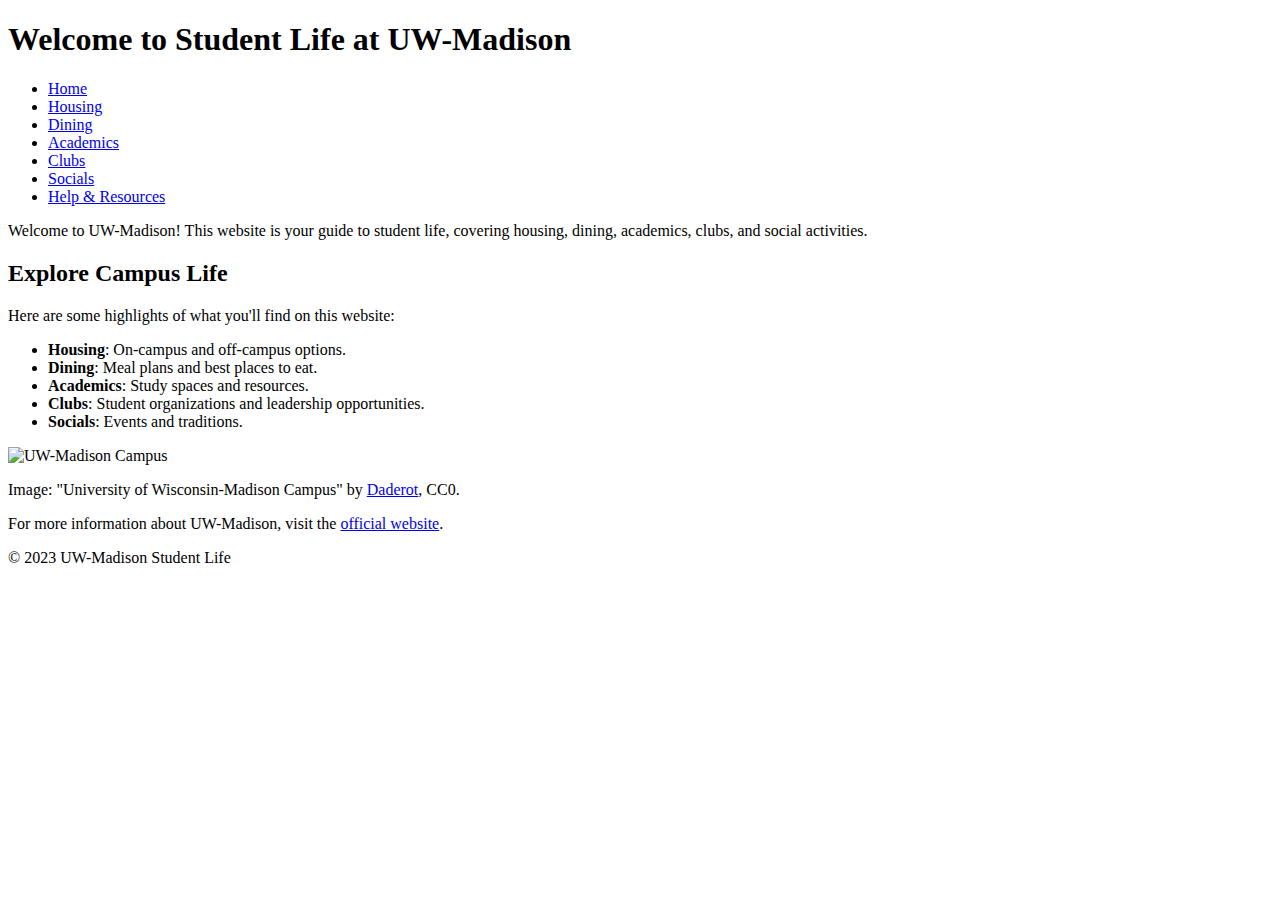
==== index.html @ 09773334 "Update index.html" ====
<!DOCTYPE html>
<html lang="en">
<head>
    <meta charset="UTF-8">
    <meta name="viewport" content="width=device-width, initial-scale=1.0">
    <title>Student Life at UW-Madison</title>
    <link rel="stylesheet" href="styles.css">
</head>
<body>
    <header>
        <h1>Welcome to Student Life at UW-Madison</h1>
        <nav>
            <ul>
                <li><a href="index.html">Home</a></li>
                <li><a href="Housing.html">Housing</a></li>
                <li><a href="Dining.html">Dining</a></li>
                <li><a href="Academics.html">Academics</a></li>
                <li><a href="Clubs.html">Clubs</a></li>
                <li><a href="Socials.html">Socials</a></li>
                <li><a href="Helpresources.html">Help & Resources</a></li>
            </ul>
        </nav>
    </header>
    <main>
        <p>Welcome to UW-Madison! This website is your guide to student life, covering housing, dining, academics, clubs, and social activities.</p>
        <h2>Explore Campus Life</h2>
        <p>Here are some highlights of what you'll find on this website:</p>
        <ul>
            <li><strong>Housing</strong>: On-campus and off-campus options.</li>
            <li><strong>Dining</strong>: Meal plans and best places to eat.</li>
            <li><strong>Academics</strong>: Study spaces and resources.</li>
            <li><strong>Clubs</strong>: Student organizations and leadership opportunities.</li>
            <li><strong>Socials</strong>: Events and traditions.</li>
        </ul>
        <img src="https://upload.wikimedia.org/wikipedia/commons/thumb/7/7d/University_of_Wisconsin-Madison_campus_%28cropped%29.jpg/800px-University_of_Wisconsin-Madison_campus_%28cropped%29.jpg" alt="UW-Madison Campus" width="500">
        <p class="attribution">Image: "University of Wisconsin-Madison Campus" by <a href="https://commons.wikimedia.org/wiki/File:University_of_Wisconsin-Madison_campus_(cropped).jpg" target="_blank">Daderot</a>, CC0.</p>
        <p>For more information about UW-Madison, visit the <a href="https://www.wisc.edu" target="_blank">official website</a>.</p>
    </main>
    <footer>
        <p>&copy; 2023 UW-Madison Student Life</p>
    </footer>
</body>
</html>
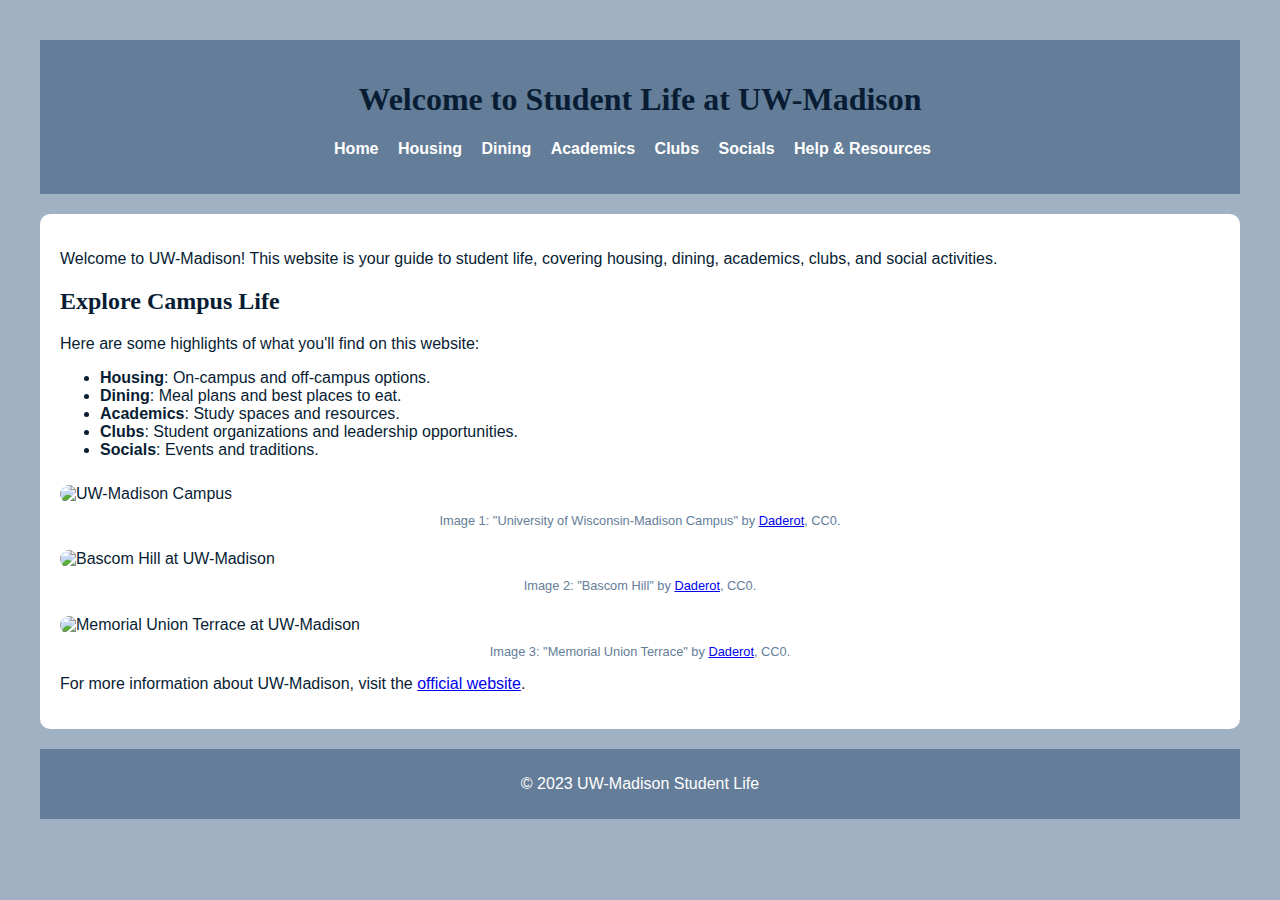
==== commit 2301d3c3: "Update index.html" ====
--- a/index.html
+++ b/index.html
@@ -32,8 +32,19 @@
             <li><strong>Clubs</strong>: Student organizations and leadership opportunities.</li>
             <li><strong>Socials</strong>: Events and traditions.</li>
         </ul>
+
+        <!-- Image 1: UW-Madison Campus -->
         <img src="https://upload.wikimedia.org/wikipedia/commons/thumb/7/7d/University_of_Wisconsin-Madison_campus_%28cropped%29.jpg/800px-University_of_Wisconsin-Madison_campus_%28cropped%29.jpg" alt="UW-Madison Campus" width="500">
-        <p class="attribution">Image: "University of Wisconsin-Madison Campus" by <a href="https://commons.wikimedia.org/wiki/File:University_of_Wisconsin-Madison_campus_(cropped).jpg" target="_blank">Daderot</a>, CC0.</p>
+        <p class="attribution">Image 1: "University of Wisconsin-Madison Campus" by <a href="https://commons.wikimedia.org/wiki/File:University_of_Wisconsin-Madison_campus_(cropped).jpg" target="_blank">Daderot</a>, CC0.</p>
+
+        <!-- Image 2: Bascom Hill -->
+        <img src="https://upload.wikimedia.org/wikipedia/commons/thumb/1/1f/Bascom_Hill_from_Observatory_Drive.jpg/800px-Bascom_Hill_from_Observatory_Drive.jpg" alt="Bascom Hill at UW-Madison" width="500">
+        <p class="attribution">Image 2: "Bascom Hill" by <a href="https://commons.wikimedia.org/wiki/File:Bascom_Hill_from_Observatory_Drive.jpg" target="_blank">Daderot</a>, CC0.</p>
+
+        <!-- Image 3: Memorial Union Terrace -->
+        <img src="https://upload.wikimedia.org/wikipedia/commons/thumb/3/3f/University_of_Wisconsin-Madison_Student_Union.jpg/800px-University_of_Wisconsin-Madison_Student_Union.jpg" alt="Memorial Union Terrace at UW-Madison" width="500">
+        <p class="attribution">Image 3: "Memorial Union Terrace" by <a href="https://commons.wikimedia.org/wiki/File:University_of_Wisconsin-Madison_Student_Union.jpg" target="_blank">Daderot</a>, CC0.</p>
+
         <p>For more information about UW-Madison, visit the <a href="https://www.wisc.edu" target="_blank">official website</a>.</p>
     </main>
     <footer>
--- a/styles.css
+++ b/styles.css
@@ -0,0 +1,69 @@
+body {
+    font-family: Arial, sans-serif;
+    background-color: #a0b1c3;
+    color: #081D33;
+    margin: 20px;
+    padding: 20px;
+}
+
+header {
+    background-color: #647d98;
+    padding: 20px;
+    text-align: center;
+    color: white;
+}
+
+h1, h2 {
+    font-family: Georgia, serif;
+    color: #081D33;
+}
+
+nav ul {
+    list-style-type: none;
+    padding: 0;
+}
+
+nav ul li {
+    display: inline;
+    margin-right: 15px;
+}
+
+nav ul li a {
+    color: white;
+    text-decoration: none;
+    font-weight: bold;
+}
+
+nav ul li a:hover {
+    text-decoration: underline;
+}
+
+main {
+    background-color: white;
+    padding: 20px;
+    border-radius: 10px;
+    margin-top: 20px;
+}
+
+img {
+    margin-top: 10px;
+    border-radius: 10px;
+    width: 100%;
+    max-width: 500px;
+    height: auto;
+}
+
+.attribution {
+    font-size: 0.8em;
+    color: #647d98;
+    text-align: center;
+    margin-top: 10px;
+}
+
+footer {
+    text-align: center;
+    margin-top: 20px;
+    padding: 10px;
+    background-color: #647d98;
+    color: white;
+}
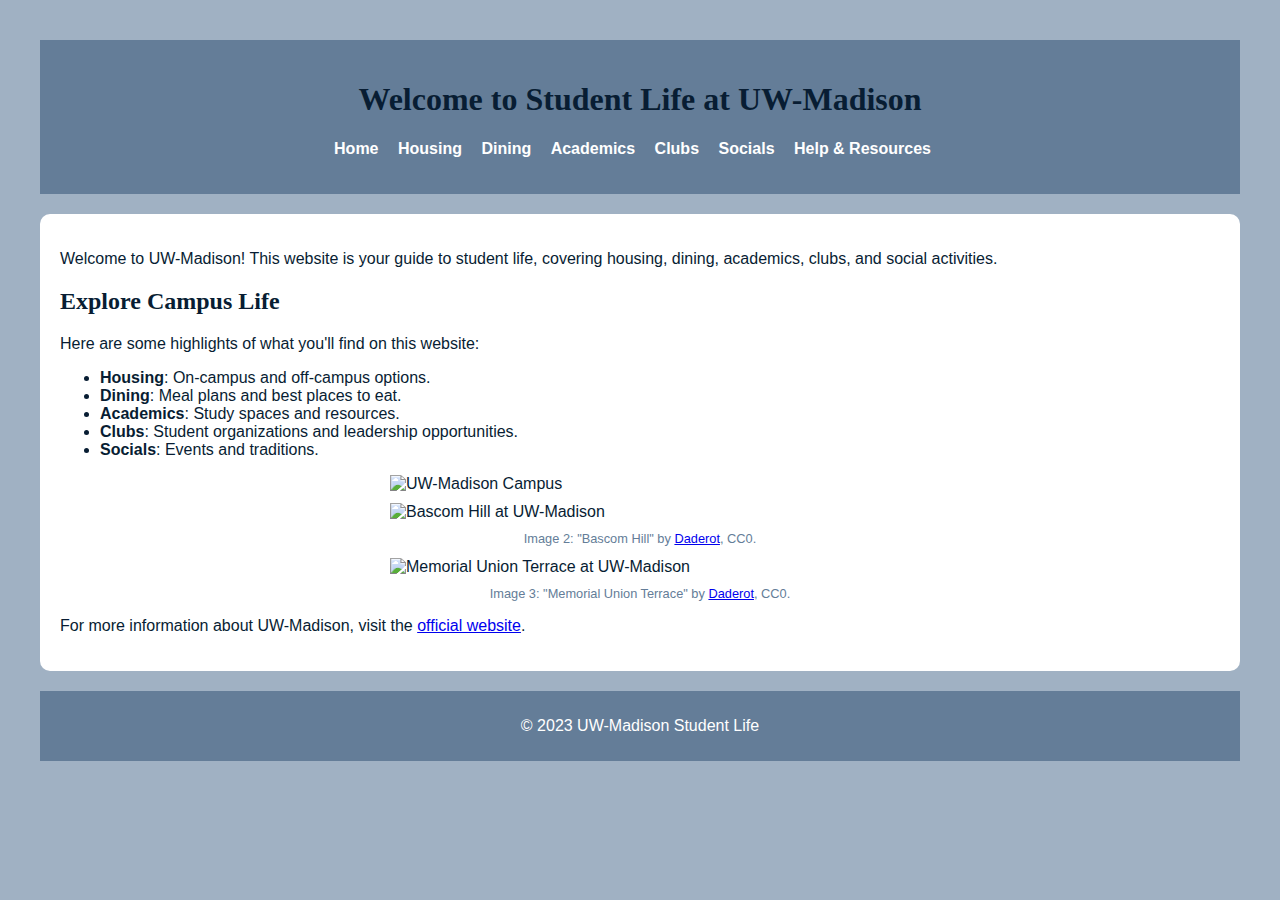
==== commit 42268505: "Update index.html" ====
--- a/index.html
+++ b/index.html
@@ -34,15 +34,14 @@
         </ul>
 
         <!-- Image 1: UW-Madison Campus -->
-        <img src="https://upload.wikimedia.org/wikipedia/commons/thumb/7/7d/University_of_Wisconsin-Madison_campus_%28cropped%29.jpg/800px-University_of_Wisconsin-Madison_campus_%28cropped%29.jpg" alt="UW-Madison Campus" width="500">
-        <p class="attribution">Image 1: "University of Wisconsin-Madison Campus" by <a href="https://commons.wikimedia.org/wiki/File:University_of_Wisconsin-Madison_campus_(cropped).jpg" target="_blank">Daderot</a>, CC0.</p>
+       <img src="https://images.unsplash.com/photo-1523580846011-d3a5bc25702b?ixlib=rb-1.2.1&auto=format&fit=crop&w=500&q=60" alt="UW-Madison Campus" width="500">
 
         <!-- Image 2: Bascom Hill -->
-        <img src="https://upload.wikimedia.org/wikipedia/commons/thumb/1/1f/Bascom_Hill_from_Observatory_Drive.jpg/800px-Bascom_Hill_from_Observatory_Drive.jpg" alt="Bascom Hill at UW-Madison" width="500">
+        <img src="https://upload.wikimedia.org/wikipedia/commons/1/1f/Bascom_Hill_from_Observatory_Drive.jpg" alt="Bascom Hill at UW-Madison">
         <p class="attribution">Image 2: "Bascom Hill" by <a href="https://commons.wikimedia.org/wiki/File:Bascom_Hill_from_Observatory_Drive.jpg" target="_blank">Daderot</a>, CC0.</p>
 
         <!-- Image 3: Memorial Union Terrace -->
-        <img src="https://upload.wikimedia.org/wikipedia/commons/thumb/3/3f/University_of_Wisconsin-Madison_Student_Union.jpg/800px-University_of_Wisconsin-Madison_Student_Union.jpg" alt="Memorial Union Terrace at UW-Madison" width="500">
+        <img src="https://upload.wikimedia.org/wikipedia/commons/3/3f/University_of_Wisconsin-Madison_Student_Union.jpg" alt="Memorial Union Terrace at UW-Madison">
         <p class="attribution">Image 3: "Memorial Union Terrace" by <a href="https://commons.wikimedia.org/wiki/File:University_of_Wisconsin-Madison_Student_Union.jpg" target="_blank">Daderot</a>, CC0.</p>
 
         <p>For more information about UW-Madison, visit the <a href="https://www.wisc.edu" target="_blank">official website</a>.</p>
--- a/styles.css
+++ b/styles.css
@@ -46,11 +46,11 @@
 }
 
 img {
-    margin-top: 10px;
-    border-radius: 10px;
-    width: 100%;
-    max-width: 500px;
-    height: auto;
+    width: 100%; /* Makes the image responsive */
+    max-width: 500px; /* Limits the maximum width */
+    height: auto; /* Maintains aspect ratio */
+    display: block; /* Ensures the image doesn't have extra space below */
+    margin: 10px auto; /* Centers the image */
 }
 
 .attribution {
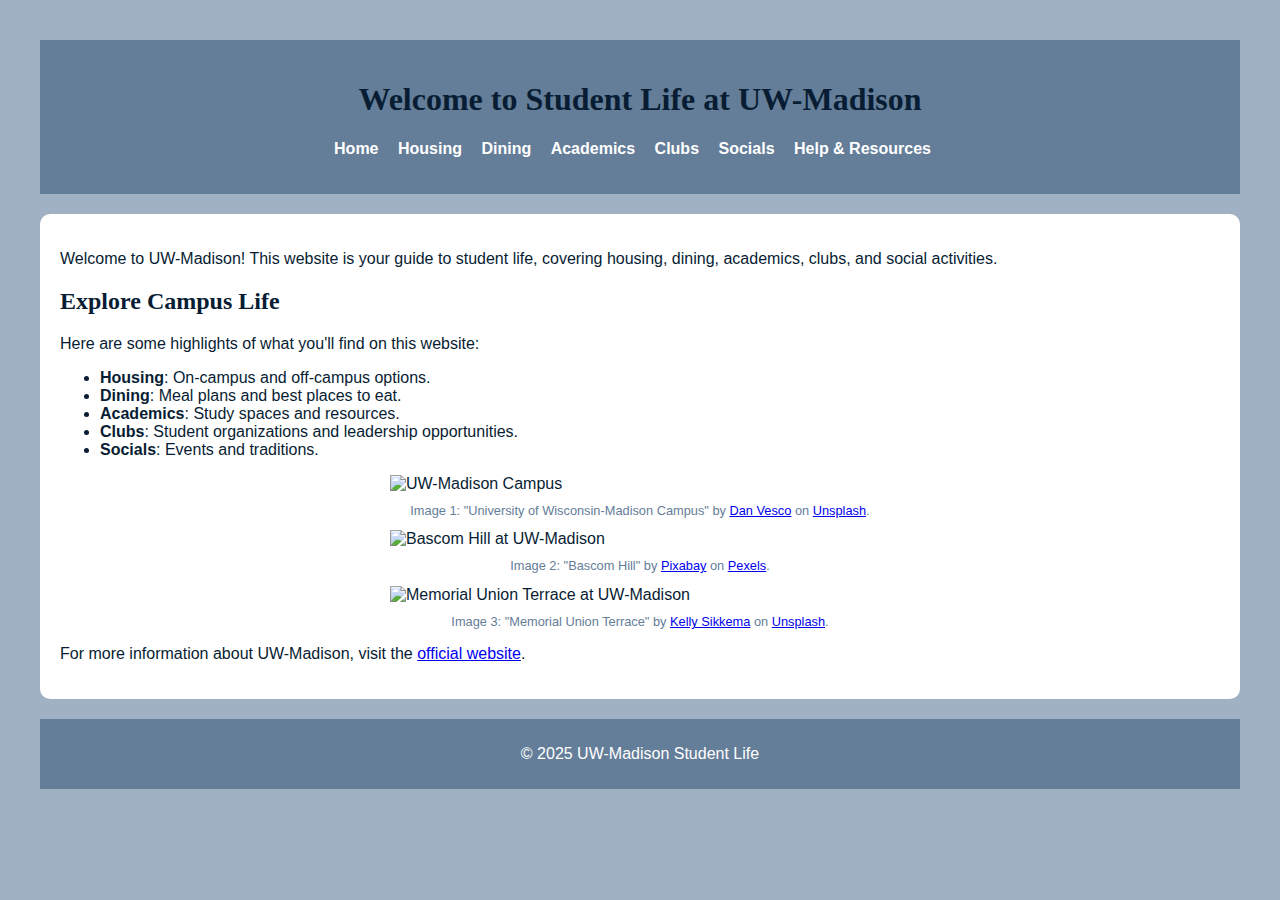
==== commit da8711a1: "Update index.html" ====
--- a/index.html
+++ b/index.html
@@ -34,20 +34,21 @@
         </ul>
 
         <!-- Image 1: UW-Madison Campus -->
-       <img src="https://images.unsplash.com/photo-1523580846011-d3a5bc25702b?ixlib=rb-1.2.1&auto=format&fit=crop&w=500&q=60" alt="UW-Madison Campus" width="500">
+        <img src="https://images.unsplash.com/photo-1523580846011-d3a5bc25702b?ixlib=rb-1.2.1&auto=format&fit=crop&w=1350&q=80" alt="UW-Madison Campus">
+        <p class="attribution">Image 1: "University of Wisconsin-Madison Campus" by <a href="https://unsplash.com/@danesduet" target="_blank">Dan Vesco</a> on <a href="https://unsplash.com" target="_blank">Unsplash</a>.</p>
 
         <!-- Image 2: Bascom Hill -->
-        <img src="https://upload.wikimedia.org/wikipedia/commons/1/1f/Bascom_Hill_from_Observatory_Drive.jpg" alt="Bascom Hill at UW-Madison">
-        <p class="attribution">Image 2: "Bascom Hill" by <a href="https://commons.wikimedia.org/wiki/File:Bascom_Hill_from_Observatory_Drive.jpg" target="_blank">Daderot</a>, CC0.</p>
+        <img src="https://images.pexels.com/photos/450597/pexels-photo-450597.jpeg?auto=compress&cs=tinysrgb&w=1260&h=750&dpr=2" alt="Bascom Hill at UW-Madison">
+        <p class="attribution">Image 2: "Bascom Hill" by <a href="https://www.pexels.com/@pixabay" target="_blank">Pixabay</a> on <a href="https://pexels.com" target="_blank">Pexels</a>.</p>
 
         <!-- Image 3: Memorial Union Terrace -->
-        <img src="https://upload.wikimedia.org/wikipedia/commons/3/3f/University_of_Wisconsin-Madison_Student_Union.jpg" alt="Memorial Union Terrace at UW-Madison">
-        <p class="attribution">Image 3: "Memorial Union Terrace" by <a href="https://commons.wikimedia.org/wiki/File:University_of_Wisconsin-Madison_Student_Union.jpg" target="_blank">Daderot</a>, CC0.</p>
+        <img src="https://images.unsplash.com/photo-1560448204-e02f11c3d0e2?ixlib=rb-1.2.1&auto=format&fit=crop&w=1350&q=80" alt="Memorial Union Terrace at UW-Madison">
+        <p class="attribution">Image 3: "Memorial Union Terrace" by <a href="https://unsplash.com/@kellysikkema" target="_blank">Kelly Sikkema</a> on <a href="https://unsplash.com" target="_blank">Unsplash</a>.</p>
 
         <p>For more information about UW-Madison, visit the <a href="https://www.wisc.edu" target="_blank">official website</a>.</p>
     </main>
     <footer>
-        <p>&copy; 2023 UW-Madison Student Life</p>
+        <p>&copy; 2025 UW-Madison Student Life</p>
     </footer>
 </body>
 </html>
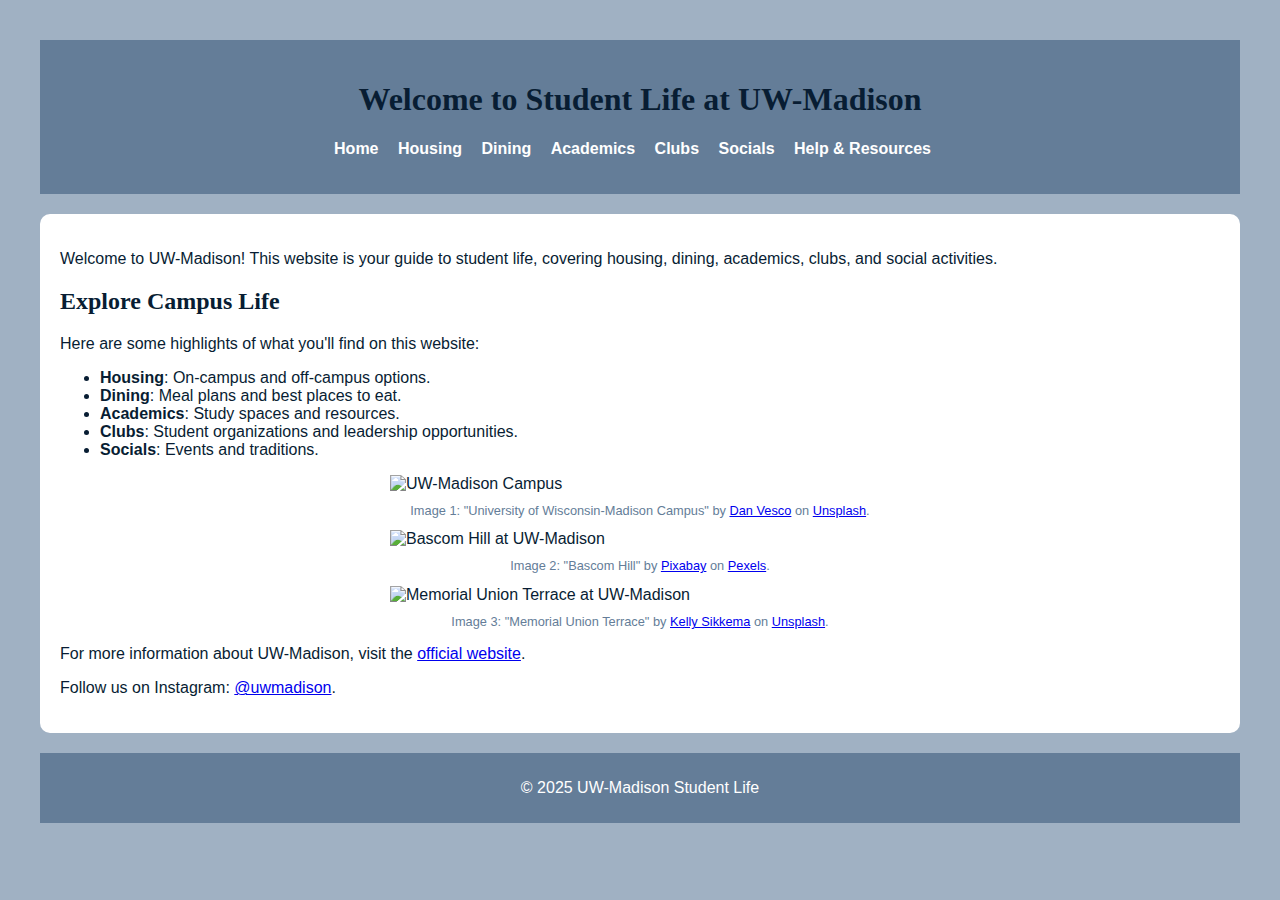
==== commit abe847f1: "Update index.html" ====
--- a/index.html
+++ b/index.html
@@ -46,6 +46,7 @@
         <p class="attribution">Image 3: "Memorial Union Terrace" by <a href="https://unsplash.com/@kellysikkema" target="_blank">Kelly Sikkema</a> on <a href="https://unsplash.com" target="_blank">Unsplash</a>.</p>
 
         <p>For more information about UW-Madison, visit the <a href="https://www.wisc.edu" target="_blank">official website</a>.</p>
+        <p>Follow us on Instagram: <a href="https://www.instagram.com/uwmadison" target="_blank">@uwmadison</a>.</p>
     </main>
     <footer>
         <p>&copy; 2025 UW-Madison Student Life</p>
